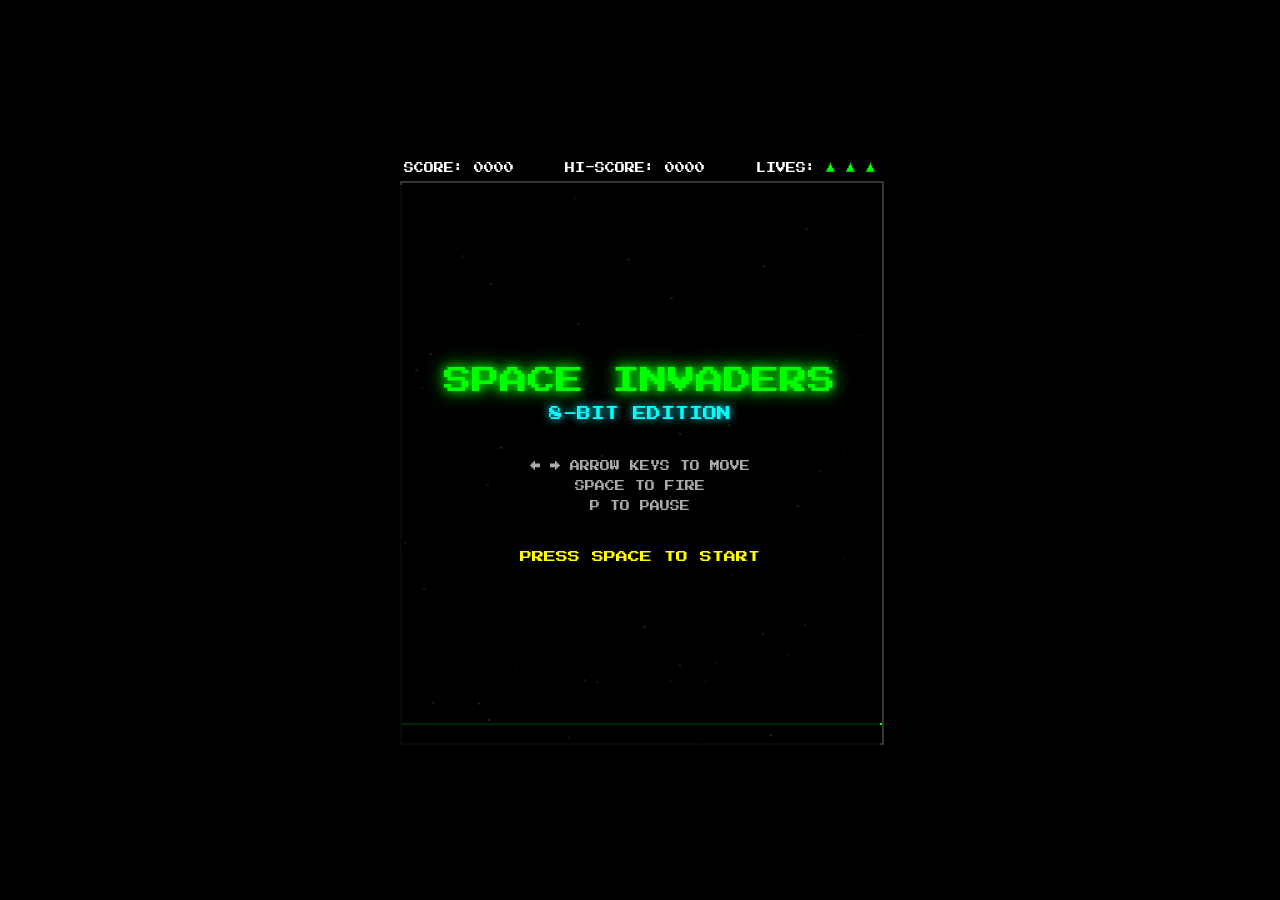
==== index.html @ 07164234 "Build 8-bit Space Invaders game with Canvas API Browser-based retro Space Invaders with pixel-art sp" ====
<!DOCTYPE html>
<html lang="en">
<head>
  <meta charset="UTF-8">
  <meta name="viewport" content="width=device-width, initial-scale=1.0">
  <title>Space Invaders - 8-Bit</title>
  <link rel="stylesheet" href="style.css">
</head>
<body>
  <div id="game-container">
    <div id="header">
      <div id="score-display">SCORE: <span id="score">0000</span></div>
      <div id="hiscore-display">HI-SCORE: <span id="hiscore">0000</span></div>
      <div id="lives-display">LIVES: <span id="lives"></span></div>
    </div>
    <canvas id="gameCanvas" width="480" height="560"></canvas>
    <div id="overlay" class="visible">
      <div id="title">SPACE INVADERS</div>
      <div id="subtitle">8-BIT EDITION</div>
      <div id="instructions">
        <p>&larr; &rarr; ARROW KEYS TO MOVE</p>
        <p>SPACE TO FIRE</p>
        <p>P TO PAUSE</p>
      </div>
      <div id="start-msg" class="blink">PRESS SPACE TO START</div>
    </div>
    <div id="game-over-overlay" class="hidden">
      <div id="game-over-text">GAME OVER</div>
      <div id="final-score">SCORE: 0000</div>
      <div id="restart-msg" class="blink">PRESS SPACE TO PLAY AGAIN</div>
    </div>
  </div>
  <script src="game.js"></script>
</body>
</html>
---- style.css ----
@import url('https://fonts.googleapis.com/css2?family=Press+Start+2P&display=swap');

* {
  margin: 0;
  padding: 0;
  box-sizing: border-box;
}

body {
  background: #000;
  display: flex;
  justify-content: center;
  align-items: center;
  min-height: 100vh;
  font-family: 'Press Start 2P', monospace;
  overflow: hidden;
}

#game-container {
  position: relative;
  width: 480px;
}

#header {
  display: flex;
  justify-content: space-between;
  align-items: center;
  padding: 8px 4px;
  color: #fff;
  font-size: 10px;
}

#lives-display span {
  color: #0f0;
}

#score-display, #hiscore-display {
  color: #fff;
}

canvas {
  display: block;
  background: #000;
  border: 2px solid #333;
  image-rendering: pixelated;
}

#overlay, #game-over-overlay {
  position: absolute;
  top: 30px;
  left: 0;
  width: 480px;
  height: 560px;
  display: flex;
  flex-direction: column;
  justify-content: center;
  align-items: center;
  background: rgba(0, 0, 0, 0.85);
  z-index: 10;
}

#overlay.hidden, #game-over-overlay.hidden {
  display: none;
}

#overlay.visible, #game-over-overlay.visible {
  display: flex;
}

#title {
  font-size: 28px;
  color: #0f0;
  margin-bottom: 12px;
  text-shadow: 0 0 10px #0f0, 0 0 20px #0f0;
}

#subtitle {
  font-size: 14px;
  color: #0ff;
  margin-bottom: 40px;
  text-shadow: 0 0 8px #0ff;
}

#instructions p {
  color: #aaa;
  font-size: 10px;
  margin-bottom: 10px;
  text-align: center;
}

#start-msg, #restart-msg {
  margin-top: 30px;
  font-size: 12px;
  color: #ff0;
}

#game-over-text {
  font-size: 32px;
  color: #f00;
  margin-bottom: 20px;
  text-shadow: 0 0 10px #f00, 0 0 20px #f00;
}

#final-score {
  font-size: 16px;
  color: #fff;
  margin-bottom: 10px;
}

.blink {
  animation: blink-anim 1s step-end infinite;
}

@keyframes blink-anim {
  0%, 100% { opacity: 1; }
  50% { opacity: 0; }
}
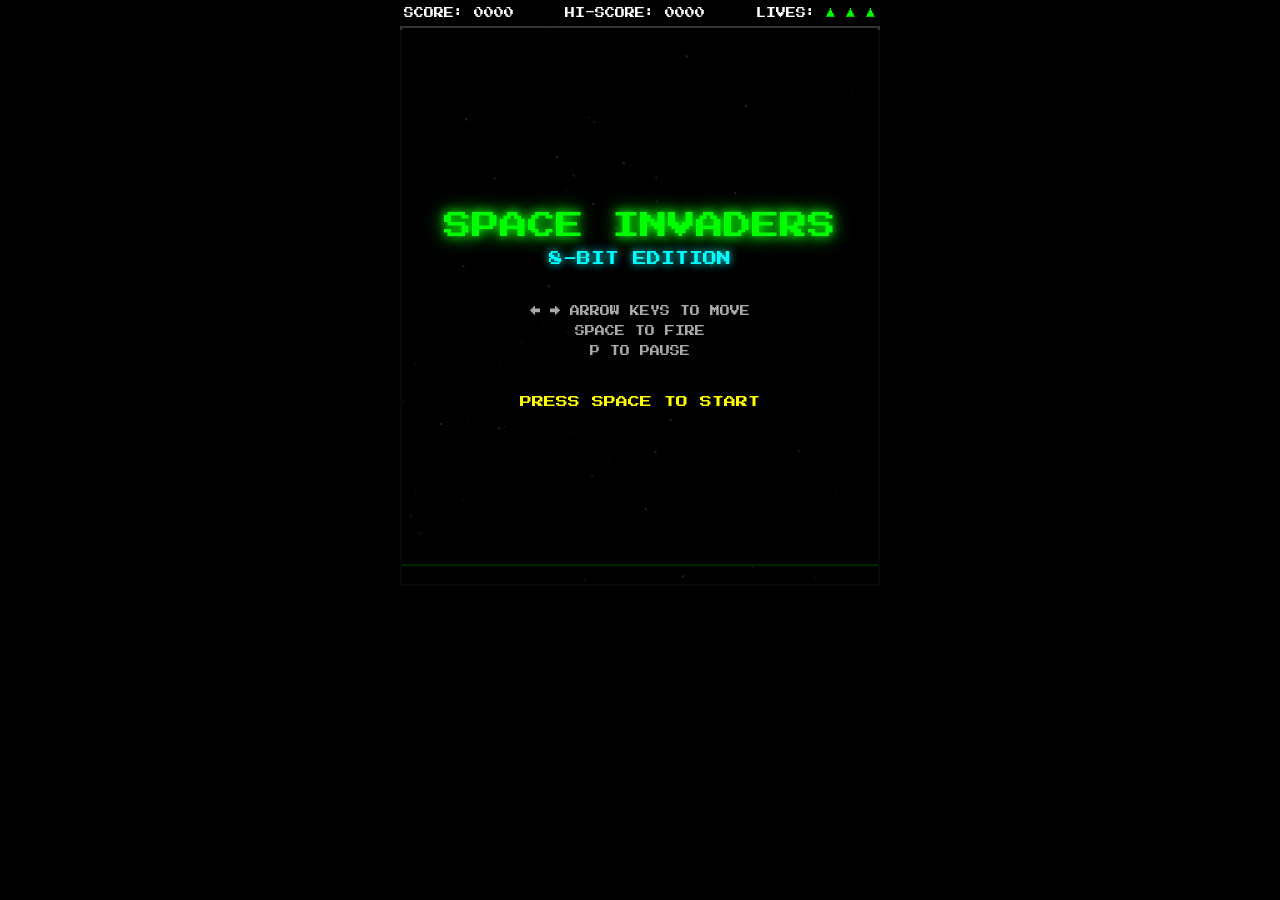
==== commit ad9c35e0: "Add iPhone touch controls and responsive mobile layout - On-screen left/right/fire buttons shown on " ====
--- a/index.html
+++ b/index.html
@@ -2,7 +2,9 @@
 <html lang="en">
 <head>
   <meta charset="UTF-8">
-  <meta name="viewport" content="width=device-width, initial-scale=1.0">
+  <meta name="viewport" content="width=device-width, initial-scale=1.0, maximum-scale=1.0, user-scalable=no, viewport-fit=cover">
+  <meta name="apple-mobile-web-app-capable" content="yes">
+  <meta name="apple-mobile-web-app-status-bar-style" content="black">
   <title>Space Invaders - 8-Bit</title>
   <link rel="stylesheet" href="style.css">
 </head>
@@ -18,16 +20,32 @@
       <div id="title">SPACE INVADERS</div>
       <div id="subtitle">8-BIT EDITION</div>
       <div id="instructions">
-        <p>&larr; &rarr; ARROW KEYS TO MOVE</p>
-        <p>SPACE TO FIRE</p>
-        <p>P TO PAUSE</p>
+        <p class="desktop-only">&larr; &rarr; ARROW KEYS TO MOVE</p>
+        <p class="desktop-only">SPACE TO FIRE</p>
+        <p class="desktop-only">P TO PAUSE</p>
+        <p class="mobile-only">USE ON-SCREEN CONTROLS</p>
       </div>
-      <div id="start-msg" class="blink">PRESS SPACE TO START</div>
+      <div id="start-msg" class="blink">
+        <span class="desktop-only">PRESS SPACE TO START</span>
+        <span class="mobile-only">TAP HERE TO START</span>
+      </div>
     </div>
     <div id="game-over-overlay" class="hidden">
       <div id="game-over-text">GAME OVER</div>
       <div id="final-score">SCORE: 0000</div>
-      <div id="restart-msg" class="blink">PRESS SPACE TO PLAY AGAIN</div>
+      <div id="restart-msg" class="blink">
+        <span class="desktop-only">PRESS SPACE TO PLAY AGAIN</span>
+        <span class="mobile-only">TAP HERE TO PLAY AGAIN</span>
+      </div>
+    </div>
+    <div id="touch-controls">
+      <div id="touch-left-zone">
+        <button id="btn-left" aria-label="Move Left">&#9664;</button>
+        <button id="btn-right" aria-label="Move Right">&#9654;</button>
+      </div>
+      <div id="touch-right-zone">
+        <button id="btn-fire" aria-label="Fire">FIRE</button>
+      </div>
     </div>
   </div>
   <script src="game.js"></script>
--- a/style.css
+++ b/style.css
@@ -6,19 +6,29 @@
   box-sizing: border-box;
 }
 
-body {
+html, body {
   background: #000;
-  display: flex;
-  justify-content: center;
-  align-items: center;
   min-height: 100vh;
+  min-height: 100dvh;
   font-family: 'Press Start 2P', monospace;
   overflow: hidden;
+  touch-action: none;
+  -webkit-touch-callout: none;
+  -webkit-user-select: none;
+  user-select: none;
+  -webkit-tap-highlight-color: transparent;
+}
+
+body {
+  display: flex;
+  justify-content: center;
+  align-items: flex-start;
 }
 
 #game-container {
   position: relative;
   width: 480px;
+  max-width: 100vw;
 }
 
 #header {
@@ -43,6 +53,8 @@
   background: #000;
   border: 2px solid #333;
   image-rendering: pixelated;
+  width: 480px;
+  height: 560px;
 }
 
 #overlay, #game-over-overlay {
@@ -92,6 +104,7 @@
   margin-top: 30px;
   font-size: 12px;
   color: #ff0;
+  cursor: pointer;
 }
 
 #game-over-text {
@@ -115,3 +128,202 @@
   0%, 100% { opacity: 1; }
   50% { opacity: 0; }
 }
+
+/* ---- Touch Controls ---- */
+#touch-controls {
+  display: none;
+  justify-content: space-between;
+  align-items: center;
+  padding: 12px 8px;
+  gap: 10px;
+}
+
+#touch-left-zone {
+  display: flex;
+  gap: 10px;
+}
+
+#touch-right-zone {
+  display: flex;
+}
+
+#touch-controls button {
+  font-family: 'Press Start 2P', monospace;
+  font-size: 16px;
+  border: 2px solid #444;
+  border-radius: 12px;
+  background: rgba(255, 255, 255, 0.08);
+  color: #888;
+  width: 72px;
+  height: 64px;
+  display: flex;
+  align-items: center;
+  justify-content: center;
+  cursor: pointer;
+  -webkit-tap-highlight-color: transparent;
+  touch-action: manipulation;
+}
+
+#touch-controls button:active,
+#touch-controls button.active {
+  background: rgba(0, 255, 0, 0.2);
+  border-color: #0f0;
+  color: #0f0;
+}
+
+#btn-fire {
+  font-size: 12px;
+  width: 88px;
+  height: 64px;
+  border-color: #600;
+  color: #a00;
+}
+
+#btn-fire:active,
+#btn-fire.active {
+  background: rgba(255, 0, 0, 0.25);
+  border-color: #f00;
+  color: #f00;
+}
+
+/* ---- Mobile-only / Desktop-only visibility ---- */
+.mobile-only {
+  display: none;
+}
+
+.desktop-only {
+  display: block;
+}
+
+/* Span variants (inline) */
+span.mobile-only {
+  display: none;
+}
+
+span.desktop-only {
+  display: inline;
+}
+
+/* ---- Responsive: Mobile ---- */
+@media (max-width: 520px), (hover: none) and (pointer: coarse) {
+  body {
+    align-items: flex-start;
+  }
+
+  #game-container {
+    width: 100vw;
+    display: flex;
+    flex-direction: column;
+    height: 100vh;
+    height: 100dvh;
+  }
+
+  #header {
+    font-size: 8px;
+    padding: 6px 8px;
+    flex-shrink: 0;
+  }
+
+  canvas {
+    width: 100vw;
+    height: auto;
+    aspect-ratio: 480 / 560;
+    flex-shrink: 1;
+    min-height: 0;
+    border: none;
+  }
+
+  #overlay, #game-over-overlay {
+    top: 0;
+    left: 0;
+    width: 100%;
+    height: 100%;
+    position: fixed;
+    z-index: 20;
+  }
+
+  #title {
+    font-size: 20px;
+  }
+
+  #subtitle {
+    font-size: 11px;
+    margin-bottom: 30px;
+  }
+
+  #instructions p {
+    font-size: 8px;
+  }
+
+  #start-msg, #restart-msg {
+    font-size: 10px;
+    padding: 20px;
+  }
+
+  #game-over-text {
+    font-size: 24px;
+  }
+
+  #final-score {
+    font-size: 12px;
+  }
+
+  #touch-controls {
+    display: flex;
+    flex-shrink: 0;
+    padding: 10px 12px;
+    padding-bottom: max(10px, env(safe-area-inset-bottom));
+  }
+
+  #touch-controls button {
+    width: 68px;
+    height: 58px;
+    font-size: 18px;
+  }
+
+  #btn-fire {
+    width: 90px;
+    height: 58px;
+    font-size: 11px;
+  }
+
+  .mobile-only {
+    display: block;
+  }
+
+  .desktop-only {
+    display: none;
+  }
+
+  span.mobile-only {
+    display: inline;
+  }
+
+  span.desktop-only {
+    display: none;
+  }
+}
+
+/* Extra small phones */
+@media (max-width: 380px) {
+  #touch-controls button {
+    width: 58px;
+    height: 52px;
+    font-size: 16px;
+  }
+
+  #btn-fire {
+    width: 76px;
+    height: 52px;
+    font-size: 10px;
+  }
+
+  #touch-controls {
+    gap: 6px;
+    padding: 8px 6px;
+  }
+
+  #touch-left-zone {
+    gap: 6px;
+  }
+}
